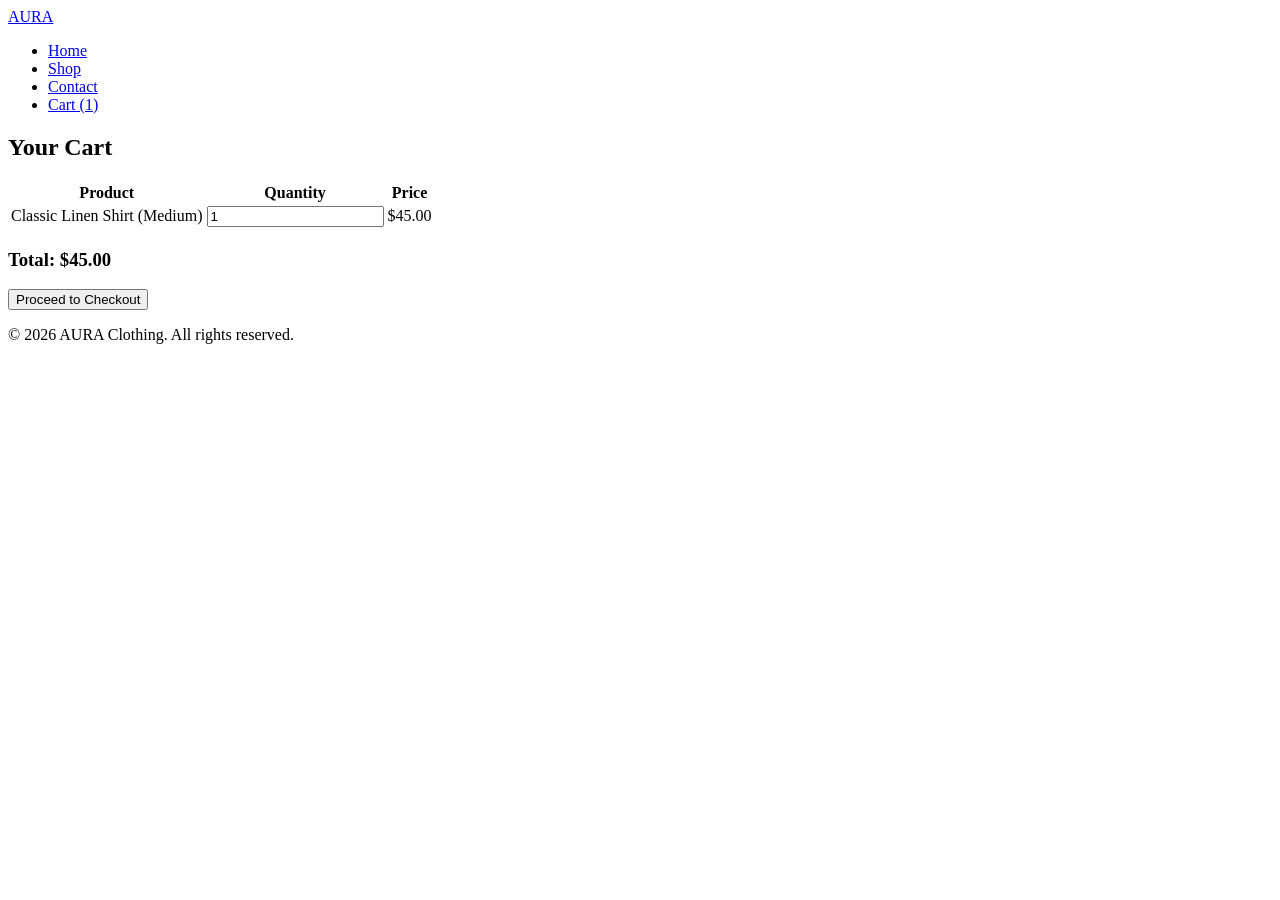
==== cart.html @ d1a4ab54 "Create cart.html" ====
<!DOCTYPE html>
<html lang="en">
<head>
    <meta charset="UTF-8">
    <meta name="viewport" content="width=device-width, initial-scale=1.0">
    <title>Shopping Cart | AURA</title>
    <link rel="stylesheet" href="css/style.css">
</head>
<body>
    <header>
        <div class="logo"><a href="index.html">AURA</a></div>
        <nav>
            <ul class="nav-links">
                <li><a href="index.html">Home</a></li>
                <li><a href="shop.html">Shop</a></li>
                <li><a href="contact.html">Contact</a></li>
                <li><a href="cart.html">Cart (1)</a></li>
            </ul>
        </nav>
    </header>

    <main class="page-container">
        <h2>Your Cart</h2>
        <table class="cart-table">
            <thead>
                <tr>
                    <th>Product</th>
                    <th>Quantity</th>
                    <th>Price</th>
                </tr>
            </thead>
            <tbody>
                <tr>
                    <td>Classic Linen Shirt (Medium)</td>
                    <td><input type="number" value="1" min="1"></td>
                    <td>$45.00</td>
                </tr>
            </tbody>
        </table>
        <div class="cart-total">
            <h3>Total: $45.00</h3>
            <button class="btn">Proceed to Checkout</button>
        </div>
    </main>

    <footer>
        <p>&copy; 2026 AURA Clothing. All rights reserved.</p>
    </footer>
    <script src="js/main.js"></script>
</body>
</html>
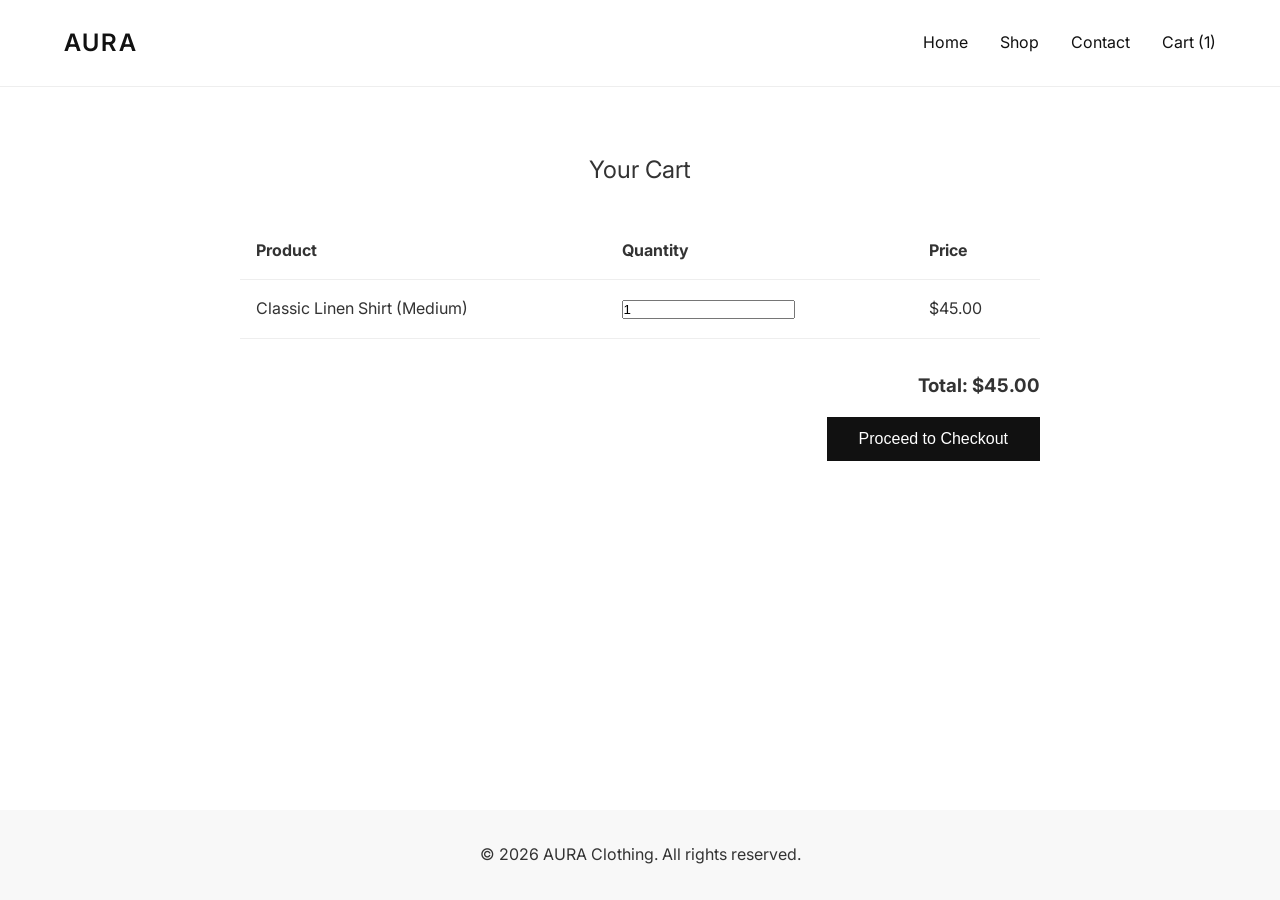
==== commit bb0386bd: "Update cart.html" ====
--- a/cart.html
+++ b/cart.html
@@ -4,7 +4,7 @@
     <meta charset="UTF-8">
     <meta name="viewport" content="width=device-width, initial-scale=1.0">
     <title>Shopping Cart | AURA</title>
-    <link rel="stylesheet" href="css/style.css">
+    <link rel="stylesheet" href="assets/css/style.css">
 </head>
 <body>
     <header>
--- a/assets/css/style.css
+++ b/assets/css/style.css
@@ -0,0 +1,205 @@
+
+/* Base Styles & Typography */
+@import url('https://fonts.googleapis.com/css2?family=Inter:wght@300;400;600&display=swap');
+
+:root {
+    --primary-color: #111;
+    --secondary-color: #f8f8f8;
+    --text-color: #333;
+    --light-text: #666;
+}
+
+* {
+    margin: 0;
+    padding: 0;
+    box-sizing: border-box;
+}
+
+body {
+    font-family: 'Inter', sans-serif;
+    color: var(--text-color);
+    line-height: 1.6;
+    display: flex;
+    flex-direction: column;
+    min-height: 100vh;
+}
+
+a {
+    text-decoration: none;
+    color: var(--primary-color);
+}
+
+/* Header & Navigation */
+header {
+    display: flex;
+    justify-content: space-between;
+    align-items: center;
+    padding: 1.5rem 5%;
+    border-bottom: 1px solid #eee;
+}
+
+.logo a {
+    font-size: 1.5rem;
+    font-weight: 600;
+    letter-spacing: 2px;
+}
+
+.nav-links {
+    list-style: none;
+    display: flex;
+    gap: 2rem;
+}
+
+.nav-links a:hover {
+    color: var(--light-text);
+}
+
+/* Hero Section */
+.hero {
+    height: 70vh;
+    background: url('https://images.unsplash.com/photo-1490481651871-ab68de25d43d?w=1600') center/cover;
+    display: flex;
+    align-items: center;
+    justify-content: center;
+    text-align: center;
+}
+
+.hero-content {
+    background: rgba(255, 255, 255, 0.9);
+    padding: 3rem;
+    max-width: 600px;
+}
+
+.hero-content h1 {
+    font-size: 2.5rem;
+    margin-bottom: 1rem;
+}
+
+/* Buttons */
+.btn {
+    display: inline-block;
+    background-color: var(--primary-color);
+    color: #fff;
+    padding: 0.8rem 2rem;
+    border: none;
+    cursor: pointer;
+    font-size: 1rem;
+    transition: background 0.3s;
+    margin-top: 1rem;
+}
+
+.btn:hover {
+    background-color: #333;
+}
+
+/* Product Grids */
+.featured, .page-container {
+    padding: 4rem 5%;
+    text-align: center;
+}
+
+.featured h2, .page-container h2 {
+    margin-bottom: 2rem;
+    font-weight: 400;
+}
+
+.product-grid {
+    display: grid;
+    grid-template-columns: repeat(auto-fit, minmax(250px, 1fr));
+    gap: 2rem;
+}
+
+.product-card img {
+    width: 100%;
+    height: 400px;
+    object-fit: cover;
+}
+
+.product-card h3 {
+    font-size: 1rem;
+    margin: 1rem 0 0.5rem;
+    font-weight: 400;
+}
+
+.product-card p {
+    color: var(--light-text);
+}
+
+/* Single Product Detail Page */
+.product-detail-container {
+    display: flex;
+    padding: 4rem 5%;
+    gap: 4rem;
+    max-width: 1200px;
+    margin: 0 auto;
+}
+
+.product-image img {
+    width: 100%;
+    max-width: 500px;
+}
+
+.product-info {
+    text-align: left;
+}
+
+.product-info h2 {
+    font-size: 2rem;
+    margin-bottom: 1rem;
+}
+
+.product-info .price {
+    font-size: 1.5rem;
+    margin-bottom: 1.5rem;
+}
+
+.product-info select {
+    display: block;
+    width: 100%;
+    padding: 0.8rem;
+    margin: 1rem 0 2rem;
+    border: 1px solid #ccc;
+}
+
+/* Cart Table */
+.cart-table {
+    width: 100%;
+    max-width: 800px;
+    margin: 0 auto;
+    border-collapse: collapse;
+}
+
+.cart-table th, .cart-table td {
+    padding: 1rem;
+    border-bottom: 1px solid #eee;
+    text-align: left;
+}
+
+.cart-total {
+    text-align: right;
+    max-width: 800px;
+    margin: 2rem auto;
+}
+
+/* Contact Form */
+.contact-form {
+    max-width: 500px;
+    margin: 2rem auto;
+    display: flex;
+    flex-direction: column;
+    gap: 1rem;
+}
+
+.contact-form input, .contact-form textarea {
+    padding: 1rem;
+    border: 1px solid #ccc;
+    font-family: 'Inter', sans-serif;
+}
+
+/* Footer */
+footer {
+    text-align: center;
+    padding: 2rem;
+    background-color: var(--secondary-color);
+    margin-top: auto;
+}
